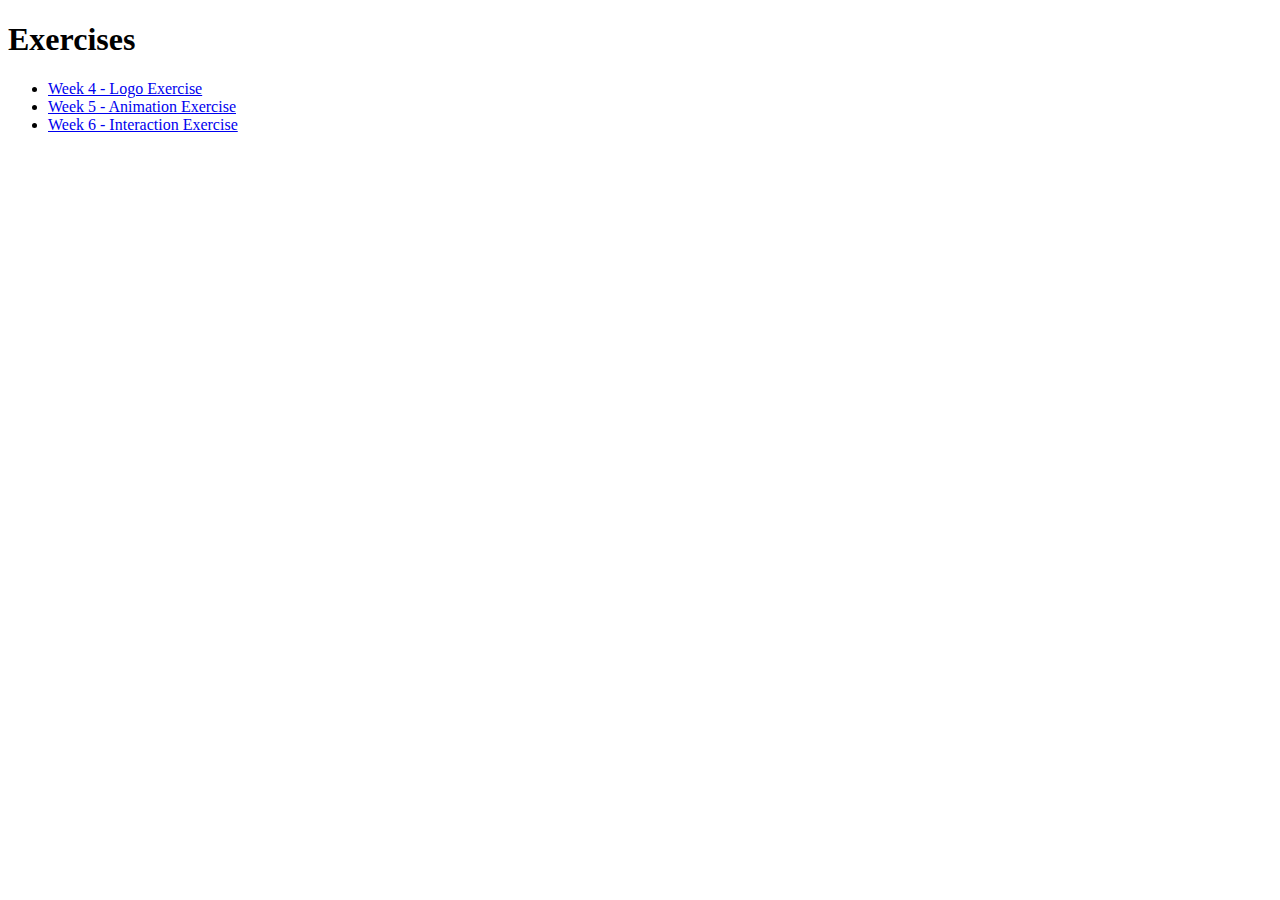
==== index.html @ dd62018a "Create index.html" ====
<!DOCTYPE html>
<html>
    <head>
        <title>Assignment 2</title>
        <link rel="stylesheet" href="index.css">
    </head>
    <body>
        <h1>Exercises</h1>
        <ul>
            <li><a href="week4.html">Week 4 - Logo Exercise</a></li>
            <li><a href="week5.html">Week 5 - Animation Exercise</a></li>
            <li><a href="week6.html">Week 6 - Interaction Exercise</a></li>
        </ul>

    </body>
</html>
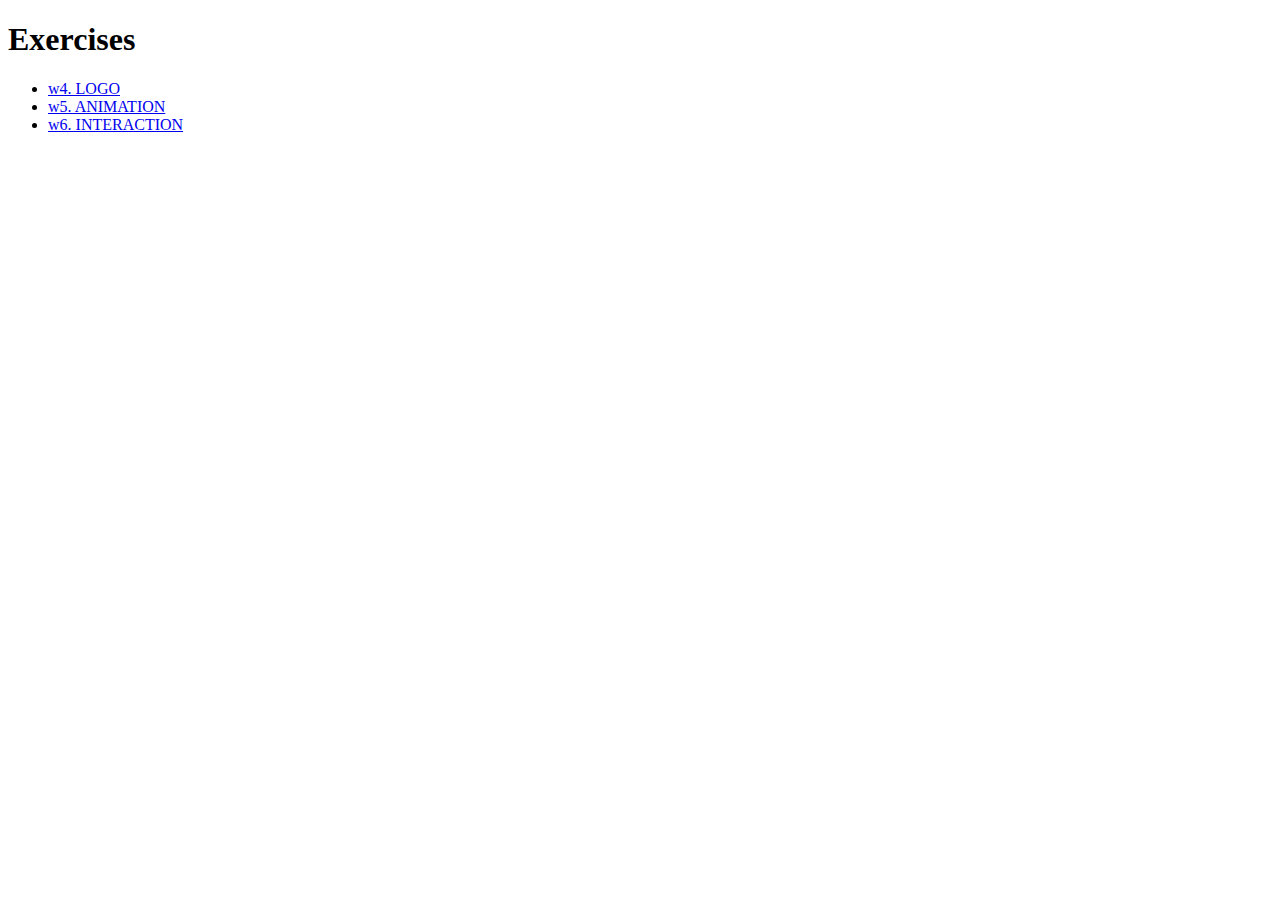
==== commit e65b3209: "Update index.html" ====
--- a/index.html
+++ b/index.html
@@ -7,9 +7,9 @@
     <body>
         <h1>Exercises</h1>
         <ul>
-            <li><a href="week4.html">Week 4 - Logo Exercise</a></li>
-            <li><a href="week5.html">Week 5 - Animation Exercise</a></li>
-            <li><a href="week6.html">Week 6 - Interaction Exercise</a></li>
+            <li><a href="week4.html">w4. LOGO</a></li>
+            <li><a href="week5.html">w5. ANIMATION</a></li>
+            <li><a href="week6.html">w6. INTERACTION</a></li>
         </ul>
 
     </body>
